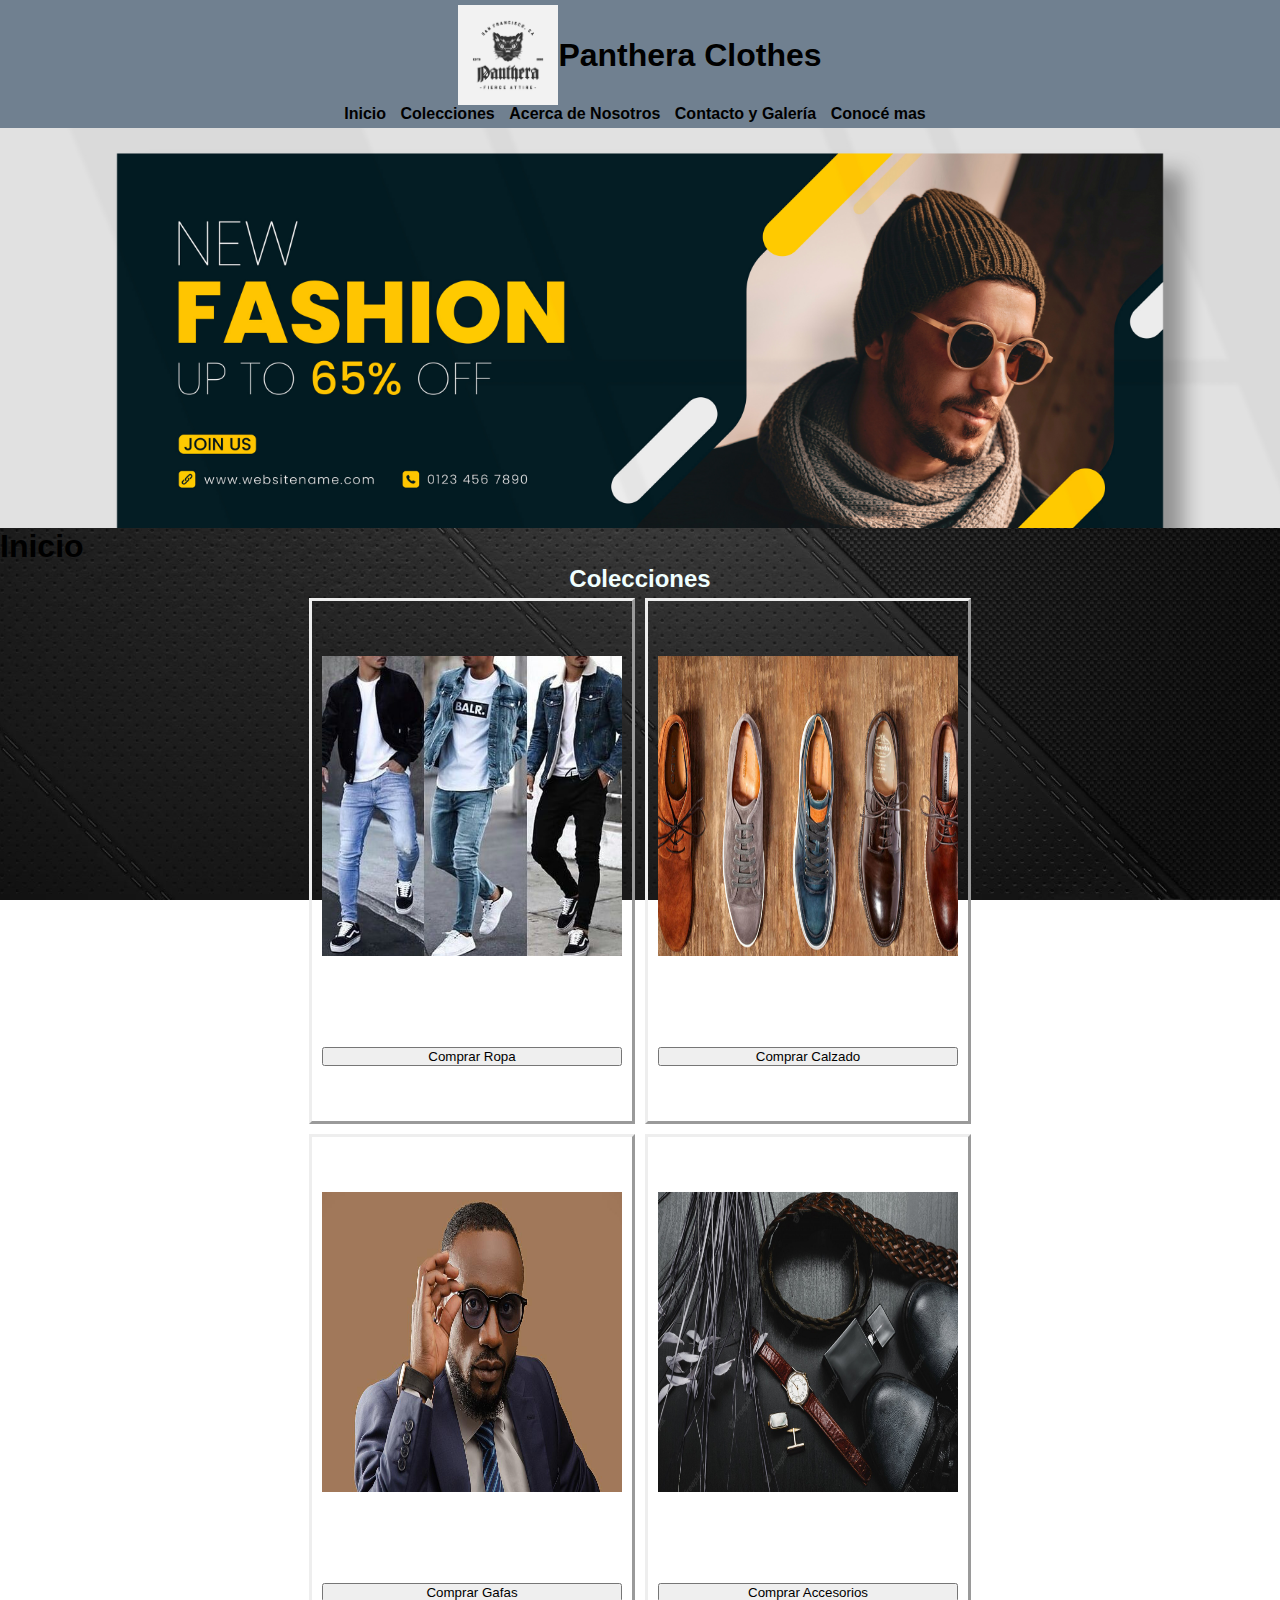
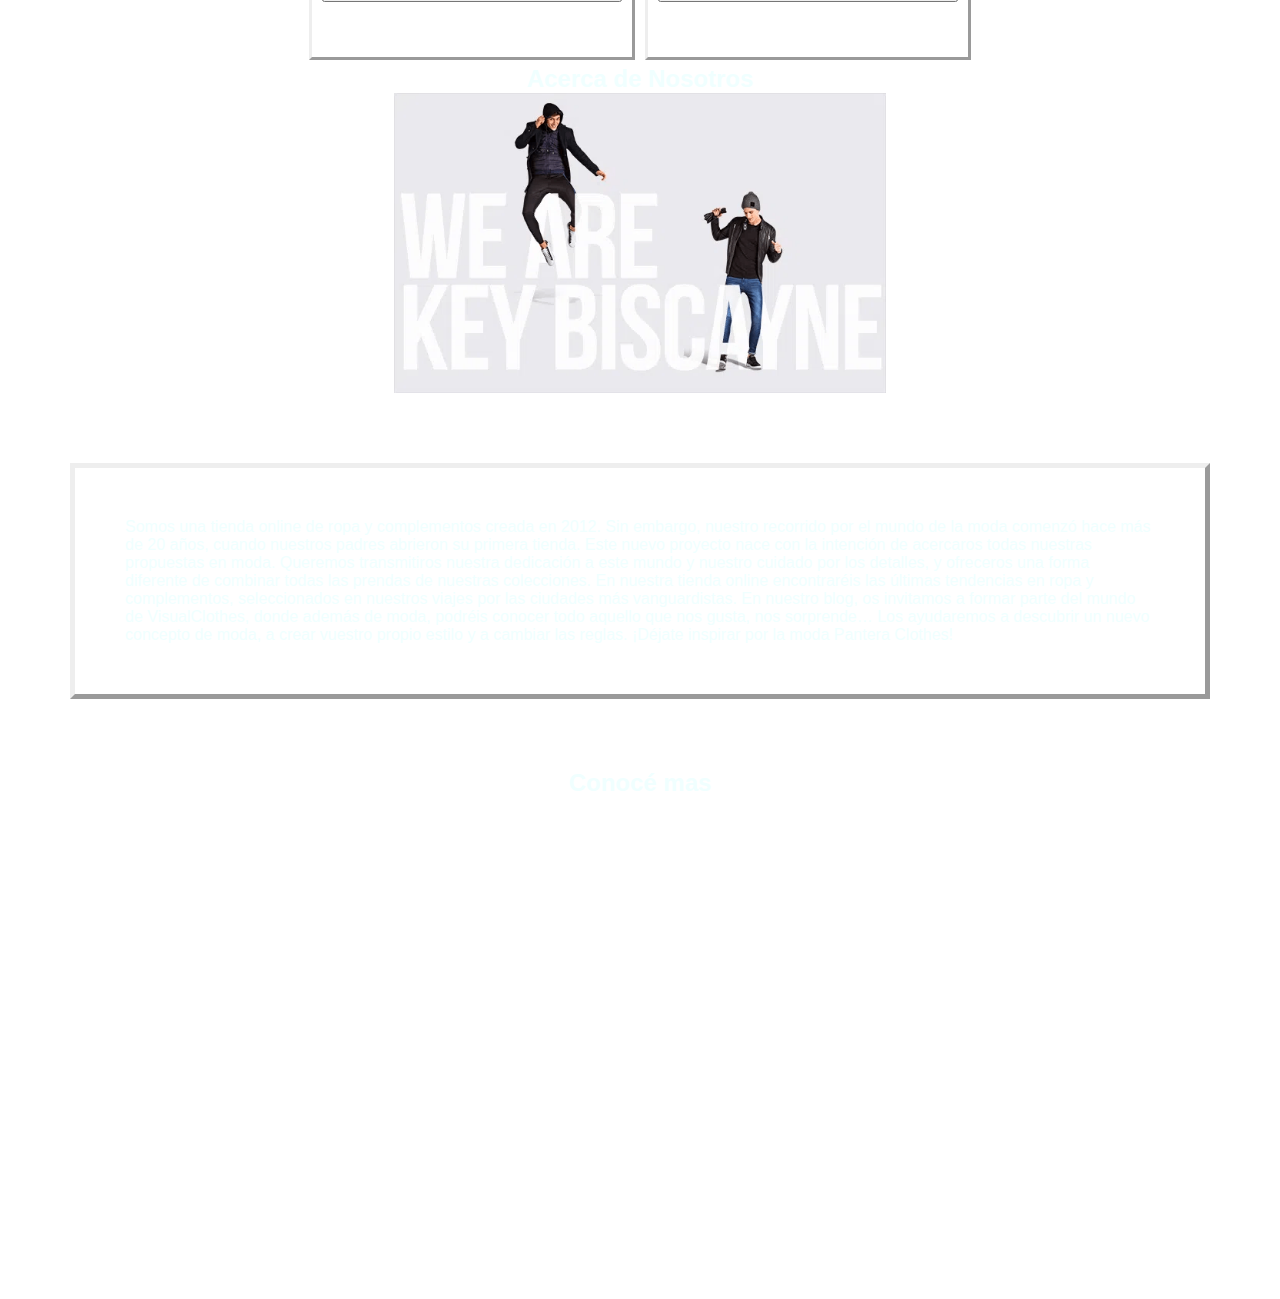
==== animaciones.html @ e4a1b6ed "animacion agregada" ====
<!DOCTYPE html>
<html lang="en">
<head>
    <meta charset="UTF-8">
    <meta http-equiv="X-UA-Compatible" content="IE=edge">
    <meta name="viewport" content="width=device-width, initial-scale=1.0">
    <link rel="stylesheet" type="text/css" href="style.css">
    <link href="https://fonts.googleapis.com/css2?family=Rubik+Marker+Hatch&display=swap" rel="stylesheet">
    <link rel="preconnect" href="https://fonts.googleapis.com">
    <link
    rel="stylesheet"
    href="https://cdnjs.cloudflare.com/ajax/libs/animate.css/4.1.1/animate.min.css" />
    <title>Pantera Clothes</title>
</head>
<body>
    <header>
    <nav id="arriba">
        <div class="logo">
            <img src="./img/logo.jpg" alt="logo de la compañia" class="logo-img">
            <h1 class="animate__animated animate__backInDown" class="logo-nombre">Panthera Clothes</h1>
        </div> 
              <div class="links">
            <a href="">Inicio</a>
            <a href="#Colecciones">Colecciones</a>
            <a href="#Acerca">Acerca de Nosotros</a>
            <a href="./pages/contacto.html">Contacto y Galería</a>
            <a href="#Footer">Conocé mas</a>
        </div> 
       
    </nav> 
     
    </header> 
                 <div id="banner">

                 </div>   
      <h1 id="Inicio">Inicio</h1>

        <section>     
            <h2 id="Colecciones" class="tituloSecundario">Colecciones</h2>
            <div class="galeria_productos">
                <div class="Uno">
                <div class="producto__container">
              <img src="./img/ropa.jpg"  alt="">
               <button class="comprar">Comprar Ropa</button>
                </div>
            <div class="galeria_productos">
                <div class="producto__container">
               <img src="./img/calzado.jpg"  alt="">
              <button class="comprar">Comprar Calzado</button>
                </div>
            </div>
            <div class="Dos">
            <div class="galeria_productos">
                <div class="producto__container">
                  <img src="./img/gafas.jpg"  alt="">
                   <button class="comprar">Comprar Gafas</button>
                </div>
            <div class="galeria_productos">
                <div class="producto__container">
                      <img src="./img/accesorios.jpg" alt="">
                     <button class="comprar">Comprar Accesorios</button>
                </div>
            </div>
            </div>
        </section>
    

            
    <section class="nosotros">
        <h2 id="Acerca">Acerca de Nosotros</h2>
        <div class="nosotrosimg">
            <img src="./img/Nosotros-mobile.jpg" height="300px" alt="">
           </div>
        <article class="nosotros1">
            <div class="textop">
        <p class="textito">Somos una tienda online de ropa y complementos creada en 2012.
            Sin embargo, nuestro recorrido por el mundo de la moda comenzó hace más de 20 años,
            cuando nuestros padres abrieron su primera tienda.
            
            
            Este nuevo proyecto nace con la intención de acercaros todas nuestras propuestas en moda.
            Queremos transmitiros nuestra dedicación a este mundo y nuestro cuidado por los detalles,
            y ofreceros una forma diferente de combinar todas las prendas de nuestras colecciones.
            
            
            En nuestra tienda online encontraréis las últimas tendencias en ropa y complementos,
            seleccionados en nuestros viajes por las ciudades más vanguardistas.
            
            En nuestro blog, os invitamos a formar parte del mundo de VisualClothes, donde además de moda,
            podréis conocer todo aquello que nos gusta, nos sorprende…
            
            
            Los ayudaremos a descubrir un nuevo concepto de moda, a crear vuestro propio estilo
            y a cambiar las reglas.
            
            
            ¡Déjate inspirar por la moda Pantera Clothes!</p>
        </div>
            </div>
    </article>
        </section>

        
        
        
        <!-- Footer -->
        <section>
            <footer>
                <h2 id="Footer">Conocé mas</h2>
          <section class="sectionfooter">
      <iframe width="400" height="315" src="https://www.youtube.com/embed/kPNJxIwheEM" title="YouTube video player" frameborder="0" allow="accelerometer; autoplay; clipboard-write; encrypted-media; gyroscope; picture-in-picture" allowfullscreen></iframe>
      <div class="footer">
          <h3>Localización</h3>
          <iframe src="https://www.google.com/maps/embed?pb=!1m14!1m8!1m3!1d13139.734074392885!2d-58.4277825!3d-34.5805487!3m2!1i1024!2i768!4f13.1!3m3!1m2!1s0x0%3A0xd4d803156d38286c!2sDistrito%20Arcos%20Premium%20Outlet!5e0!3m2!1ses-419!2sar!4v1660528514316!5m2!1ses-419!2sar" width="400" height="450" style="border:0;" allowfullscreen="" loading="lazy" referrerpolicy="no-referrer-when-downgrade"></iframe>
      </div>
      </section>
        <div class="redes">
            <h6>Politica de Privacidad</h6>
            <h6>Política de Cookies</h6>
            <h6>Aviso Legal</h6>
            <h6>Terminos y Condiciones</h6>
            <h6>Devoluciones</h6>
            <h6>Bases 3x2</h6>
            <h6>Instagram</h6>
            <h6>Facebook</h6>

        </div>
        <div class="arriba">

            <a href="#arriba">Ir arriba</a>
        </div>
       
       
    </footer>
</section>


</body>
</html>
---- style.css ----
*{
    margin: 0%;
    padding: 0%;
    font-family: Arial, Helvetica, sans-serif;
    
}


body {
    font-family: sans-serif;
    margin: 0 ;
}

.links a{
    text-decoration: none;
    color: black;
}

header {
    display: flex;
    min-height: 5%;
    background-color: slategray;
    justify-content: space-around;
    align-items: center;
    padding: 5px;
    position: sticky;
}


.logo{
    display: flex;
    align-items: center;
}

.logo img{
    height: 100px;
}

nav a{
    font-weight: 600;
    padding-right: 10px;
}

nav a:hover{
    color: white;
}






div {
    display: block;
    flex-direction: row;
    flex-wrap: wrap;
    justify-content: center;
}

body{
    background-image: url(img/fondo.jpg);
    background-repeat: no-repeat;
    background-position: center center;
    height: 1600px;
    background-attachment: fixed;
    background-size: cover;

}

.galeria_productos {
    display: flex;
    flex-wrap: wrap;
    justify-content: center;
}


.producto__container img {
    width: 300px;
    height: 300px;
    display: flex;
    flex-direction: column;


}

.producto__container {
    display: flex;
    flex-direction: column;
    height: 500px;
    justify-content: space-around;
    border-style: outset;
    padding: 10px;
    margin: 5px;
}

.Uno {
    display: flex;
    justify-content: center;
}

.Dos {
    display: flex;
    justify-content: center;
}

h5 {
    color: bisque;
}



.textito {
    display: flex;
    justify-content: center center;
    padding: 50px;
    color: azure;
    margin: 20px;
    border-style: outset;
    border-width: 5px;
}

h2 {
    color: azure;
    text-align: center;
}


.nosotros1 {
    display: flex;
    margin: 50px;
}


header {
    background-image: url(img/) ;
}



div#banner{
    width: 100%;
    height: 400px;
    background-color: #e3e3e3;
    background-image: url(./img/banner.jpg);
    background-repeat: no-repeat;
    background-position: center center;
    background-size: cover;
       
}

.arriba a {
    display: flex;
    color: white;
}

.footer {
    display: flex;
    flex-direction: column;
    justify-content: space-around
}

h3 {
    color: white;
    text-align: center;
}
.redes{
    display: flex;
    justify-content: space-between;
    
    color: white;
}

.redes h6 {
    margin-right: 10px ;
}

.sectionfooter {
    display: flex;
    justify-content: space-around;
    flex-wrap: wrap;
}

@media only screen and (max-width: 480px) {
    header{
        flex-direction: column;
        align-items: center;
    }
}

.articulop {
    display: flex;
    flex-direction: column;

}

.nosotrosimg {
    display: flex;
    justify-content: center;
}
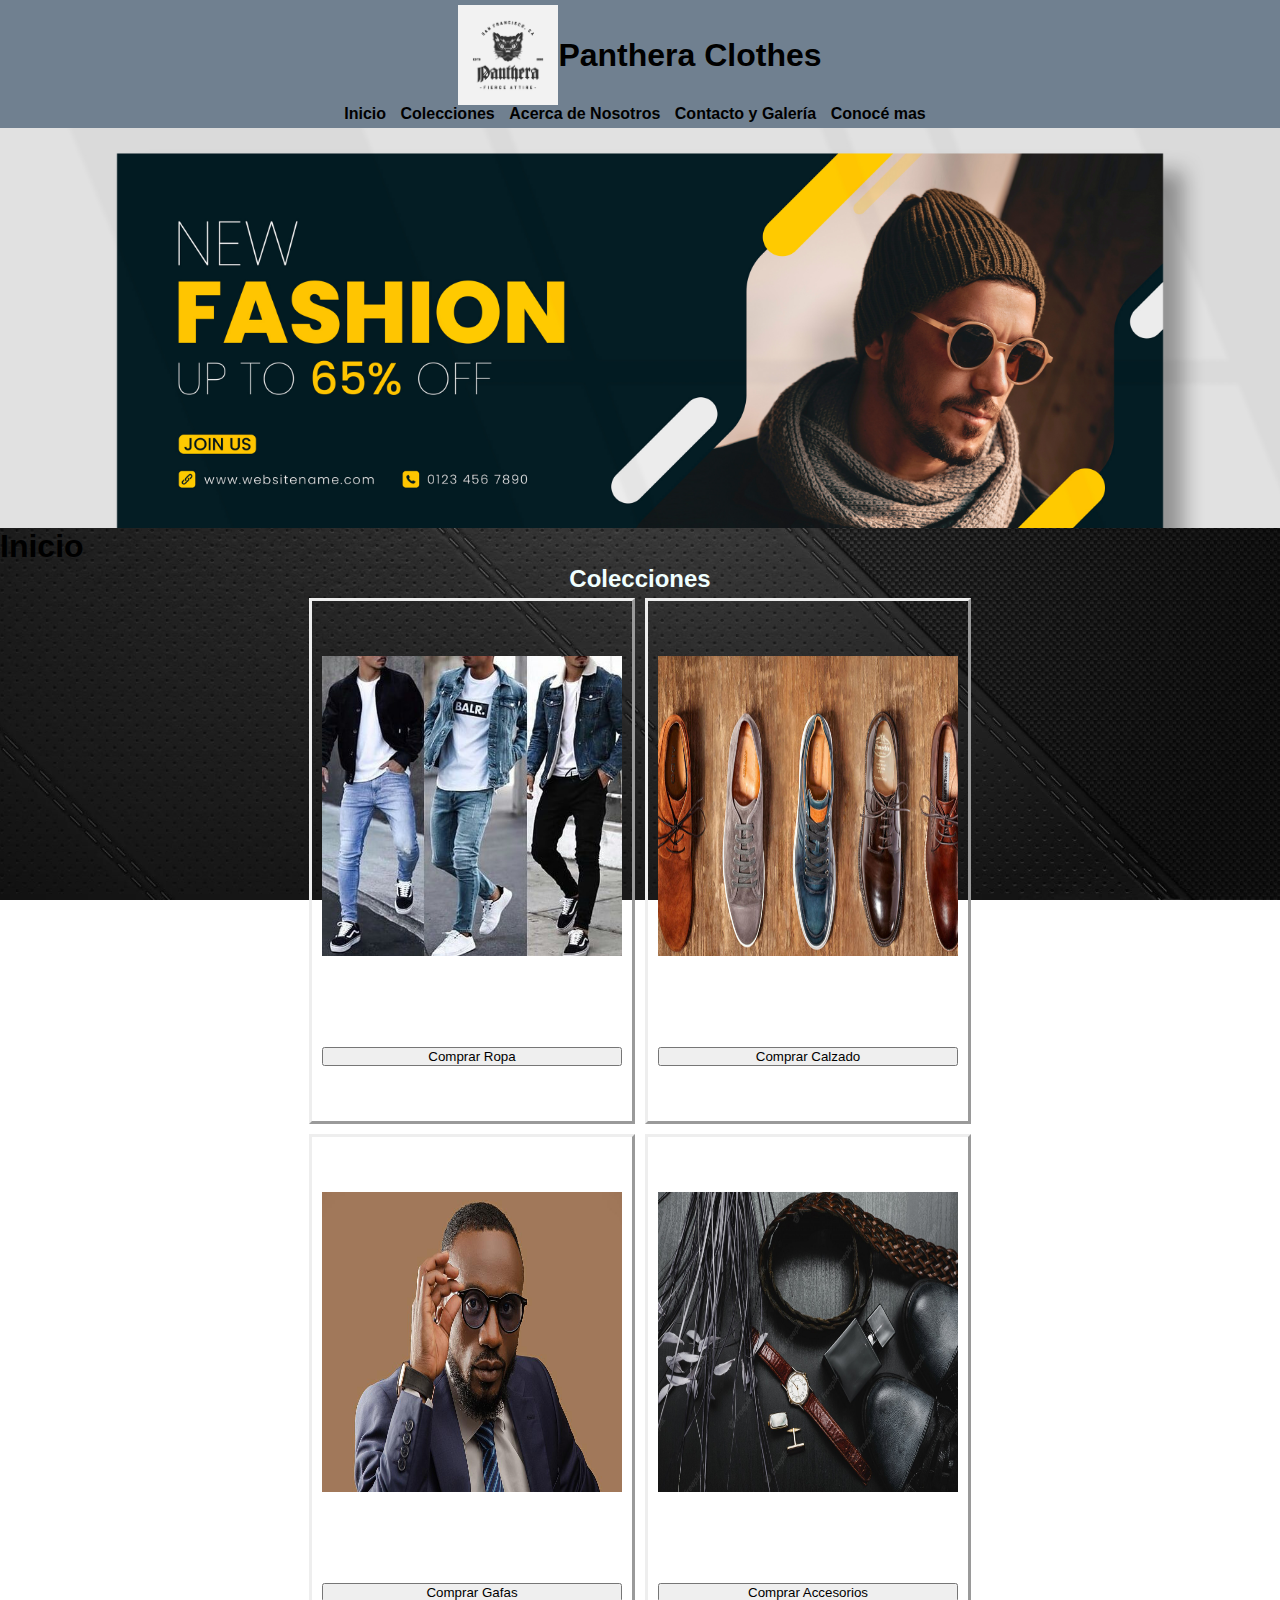
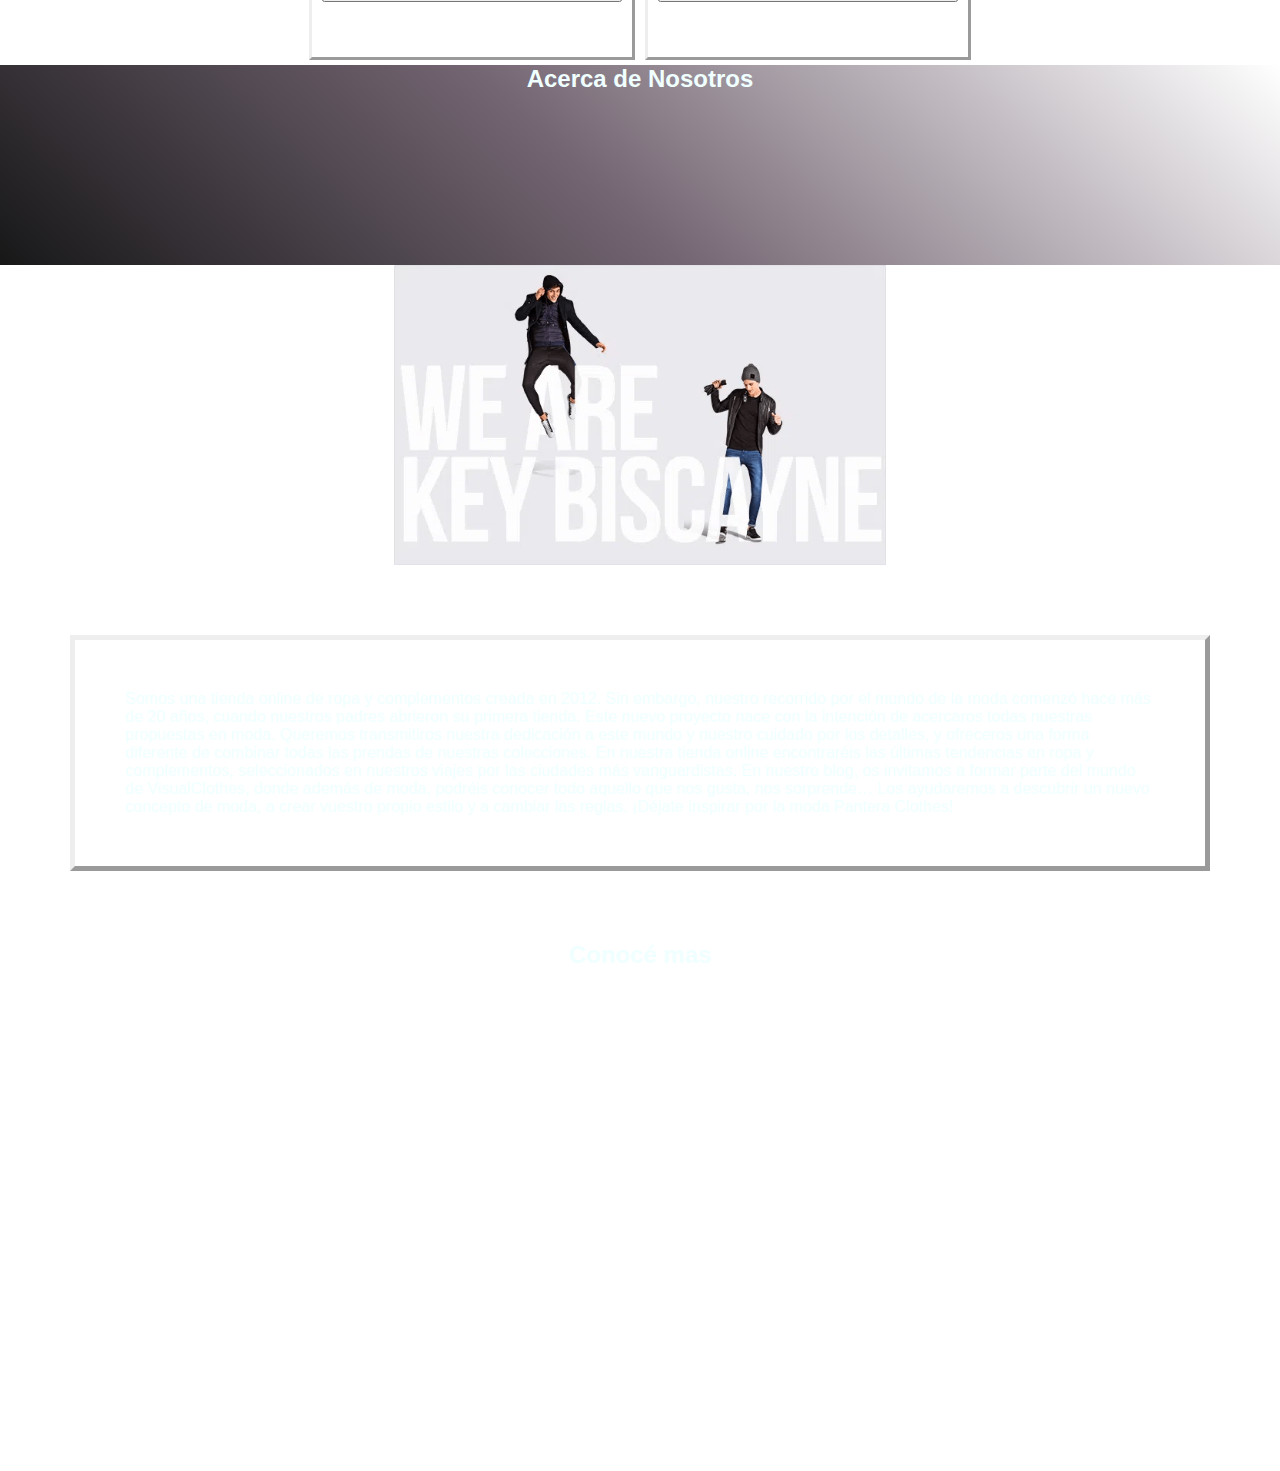
==== commit f568f26f: "cambios1" ====
--- a/animaciones.html
+++ b/animaciones.html
@@ -36,7 +36,7 @@
       <h1 id="Inicio">Inicio</h1>
 
         <section>     
-            <h2 id="Colecciones" class="tituloSecundario">Colecciones</h2>
+            <h2 id="Colecciones" class="animate__animated animate__backInLeft" class="tituloSecundario">Colecciones</h2>
             <div class="galeria_productos">
                 <div class="Uno">
                 <div class="producto__container">
@@ -67,7 +67,9 @@
 
             
     <section class="nosotros">
-        <h2 id="Acerca">Acerca de Nosotros</h2>
+        <div class="gradiente">
+        <h2 class="animate__animated animate__backInRight" id="Acerca">Acerca de Nosotros</h2>
+        </div>
         <div class="nosotrosimg">
             <img src="./img/Nosotros-mobile.jpg" height="300px" alt="">
            </div>
--- a/style.css
+++ b/style.css
@@ -196,4 +196,18 @@
 .nosotrosimg {
     display: flex;
     justify-content: center;
-}+}
+
+.gradiente{
+    height: 200px;
+    width: 100vw;
+    background-color: #4158D0;
+    background-image: linear-gradient(43deg, #171718 0%, #746673 46%, #ffffff 100%) ;
+
+
+}
+
+
+.animate__backInRight {
+    animation-delay: 1.5s ;
+  }